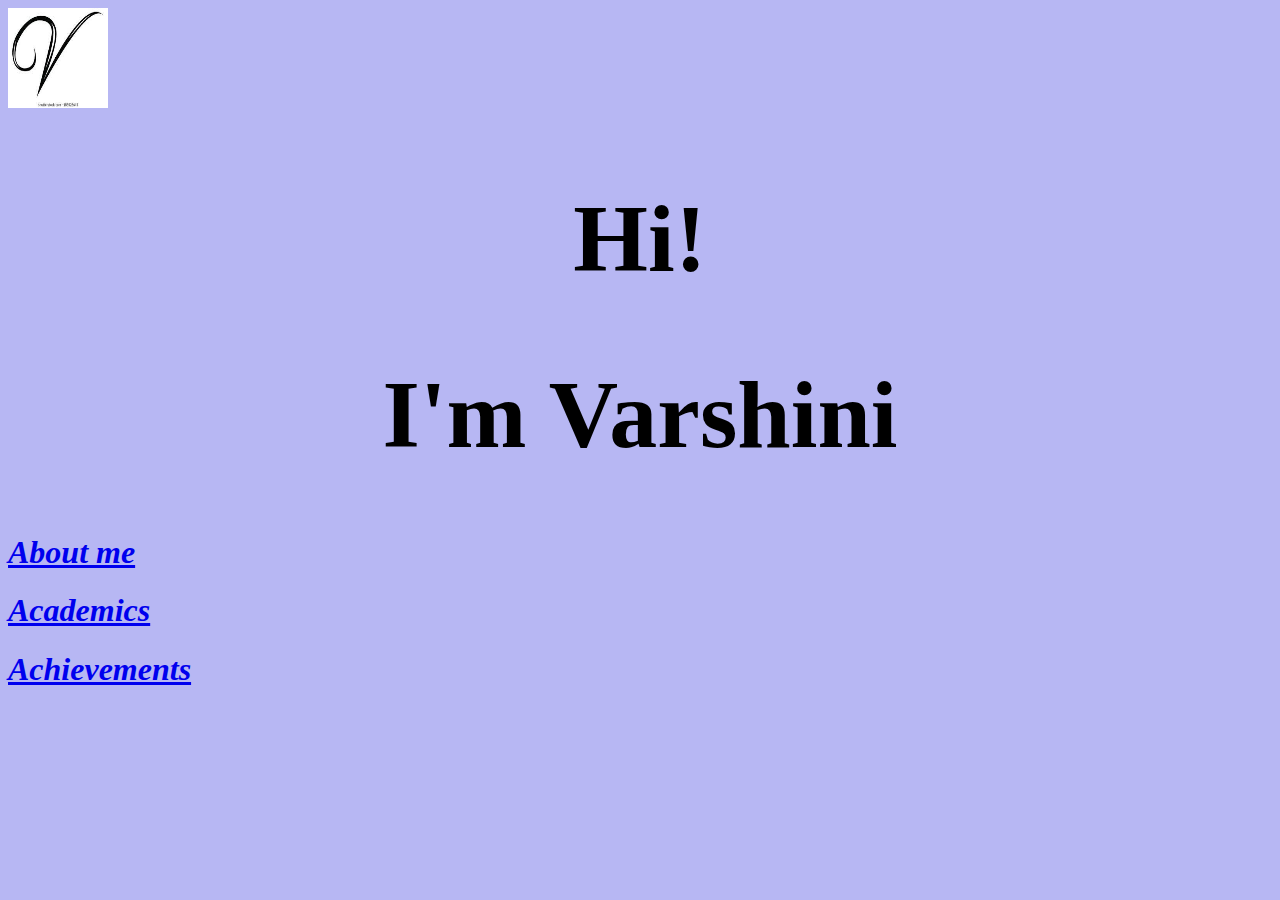
==== index.html @ 213d6dce "Add files via upload" ====
<!DOCTYPE html>
<html>
    <head>
        <title>
         My Portfolio
        </title>
    </head>
    <body style="background-color:rgb(183, 183, 243);">
    <img src="[data-uri]" width=100px height=100px>
    <font face="Times New Roman" size="10" color="black">
    <h1><center>Hi!</center></h1>
    <h1><center>I'm Varshini</center></h1>
    </font>
    <h1><i><a href="./About me.html">About me</a></i></h1>
    <h1><i><a href="./academics.html">Academics</a></i></h1>
    <h1><i><a href="./Achievements.html">Achievements</a></i></h1>
    <p style="text-align:center;"></p>
    
    </body>
</html>
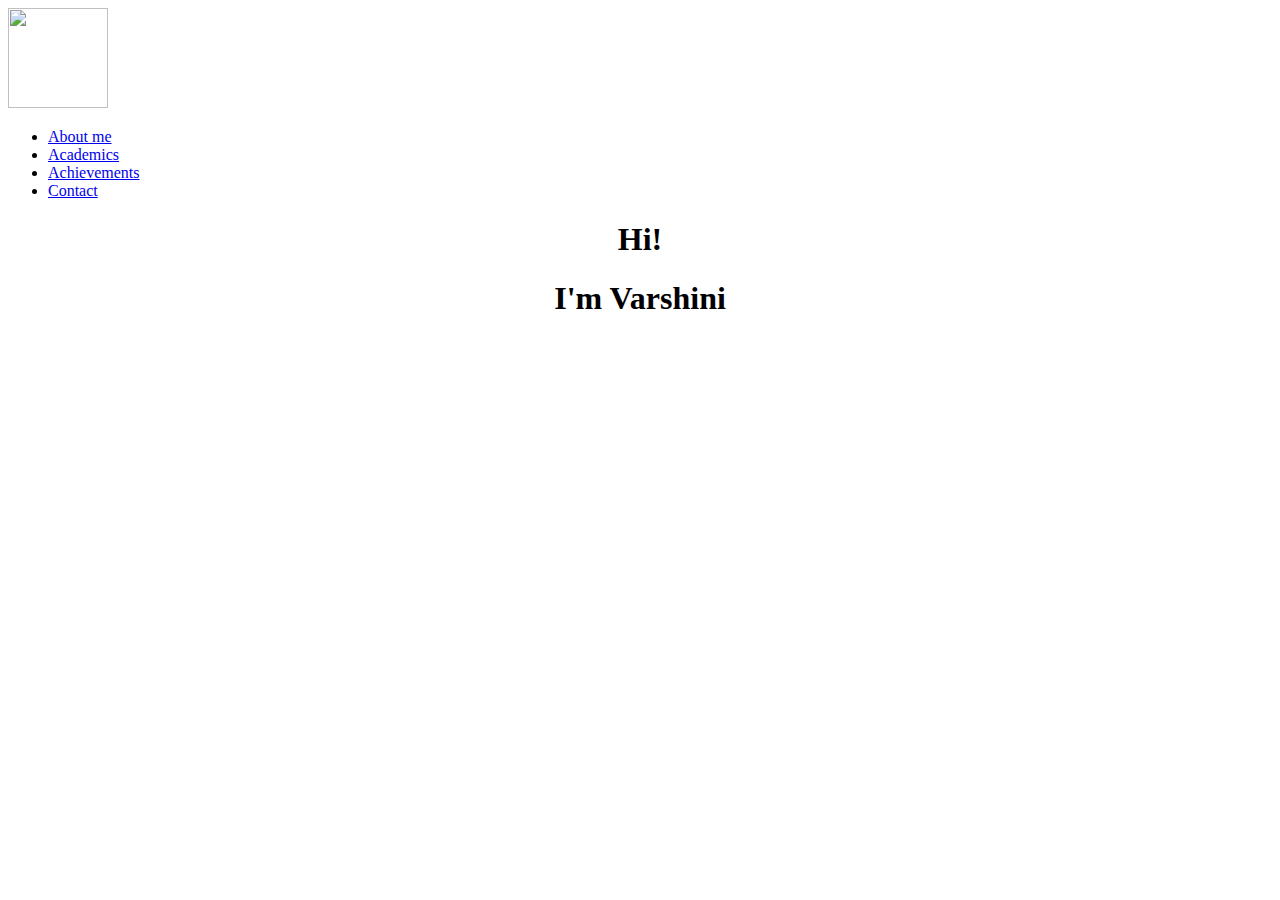
==== commit cddc76d3: "Update index.html" ====
--- a/index.html
+++ b/index.html
@@ -1,20 +1,52 @@
 <!DOCTYPE html>
-<html>
-    <head>
-        <title>
-         My Portfolio
-        </title>
-    </head>
-    <body style="background-color:rgb(183, 183, 243);">
-    <img src="[data-uri]" width=100px height=100px>
-    <font face="Times New Roman" size="10" color="black">
+<html lang="en">
+<head>
+  <meta charset="UTF-8">
+  <meta http-equiv="X-UA-Compatible" content="IE=edge">
+  <meta name="viewport" content="width=device-width, initial-scale=1.0">
+  <title>MyPortfolio</title>
+  <link rel="stylesheet" href="style.css">
+</head>
+<body >
+<section>  
+<div class="header">
+    <div class="logo">
+    <img src="v.jpg"width=100px height=100px>
+    </div>
+    <div class="right-links">
+    <ul>
+    <li><a href="./Aboutme.html">
+        <div class="inner-link">
+            About me
+        </div>
+    </a>
+    </li>    
+    <li><a href="./Academics.html">
+        <div class="inner-link">
+             Academics
+        </div>  
+    </a>
+    </li>
+    <li><a href="./Achievements.html">
+        <div class="inner-link">
+            Achievements
+        </div>
+    </a>
+    </li>
+    <li><a href="./Contact.html">
+        <div class="inner-link">
+             Contact
+        </div>  
+    </a>
+    </li>
+    </ul>
+    </div>
+</div>
+<div class="content">
+    
     <h1><center>Hi!</center></h1>
     <h1><center>I'm Varshini</center></h1>
-    </font>
-    <h1><i><a href="./About me.html">About me</a></i></h1>
-    <h1><i><a href="./academics.html">Academics</a></i></h1>
-    <h1><i><a href="./Achievements.html">Achievements</a></i></h1>
-    <p style="text-align:center;"></p>
-    
-    </body>
+</div>
+</section>    
+</body>
 </html>
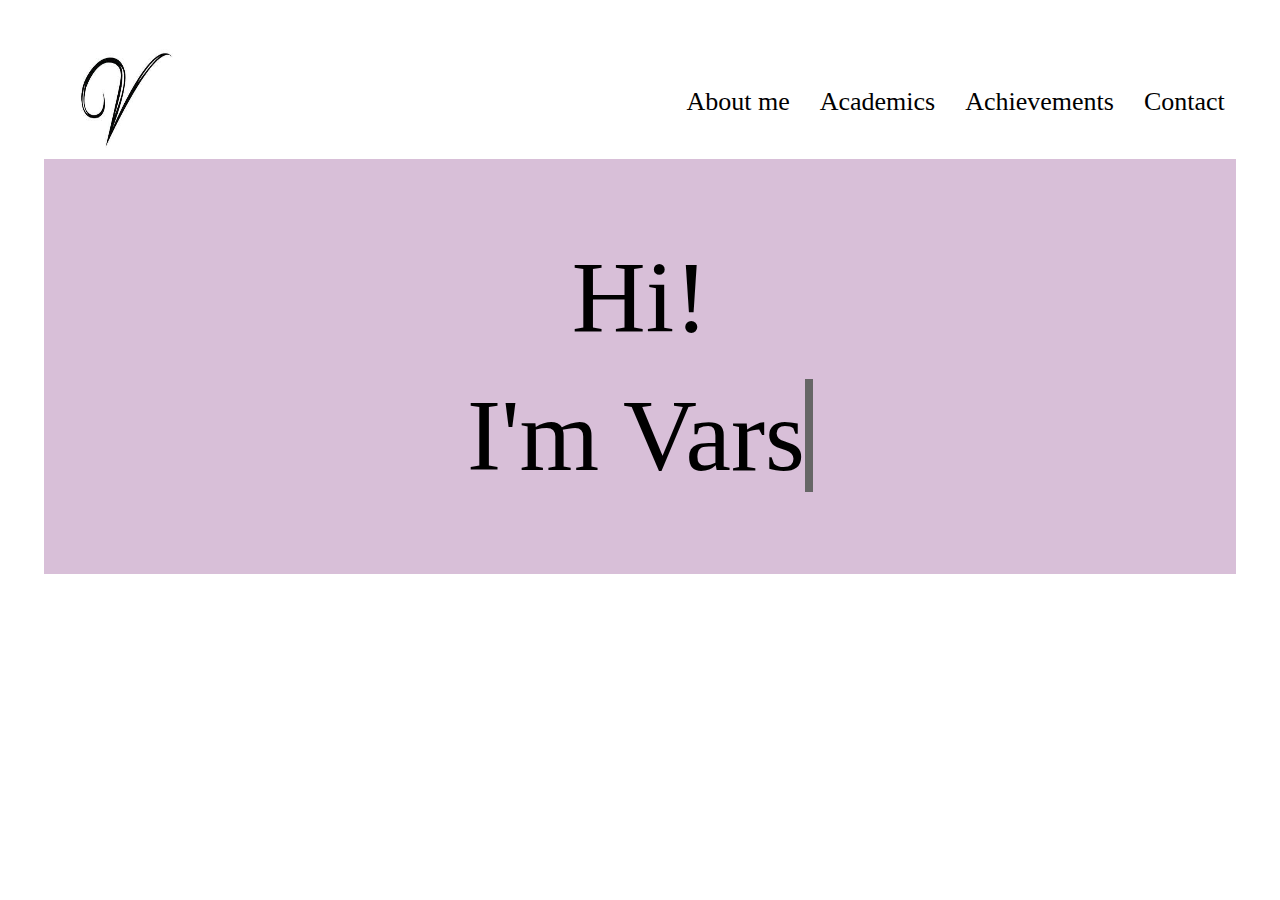
==== commit 0af85571: "Add files via upload" ====
--- a/index.html
+++ b/index.html
@@ -5,48 +5,53 @@
   <meta http-equiv="X-UA-Compatible" content="IE=edge">
   <meta name="viewport" content="width=device-width, initial-scale=1.0">
   <title>MyPortfolio</title>
-  <link rel="stylesheet" href="style.css">
+  <link rel="stylesheet" href="./style.css">
+  <script src="./script.js"></script>
 </head>
-<body >
-<section>  
+<body>
+<section> 
 <div class="header">
     <div class="logo">
-    <img src="v.jpg"width=100px height=100px>
+    <img src="./images/v.jpg"width=100px height=100px>
     </div>
     <div class="right-links">
     <ul>
-    <li><a href="./Aboutme.html">
+    <li><a href="./pages/Aboutme.html">
         <div class="inner-link">
             About me
         </div>
-    </a>
+        </a>
     </li>    
-    <li><a href="./Academics.html">
+    <li><a href="./pages/Academics.html">
         <div class="inner-link">
              Academics
         </div>  
-    </a>
+        </a>
     </li>
-    <li><a href="./Achievements.html">
+    <li><a href="./pages/Achievements.html">
         <div class="inner-link">
             Achievements
         </div>
-    </a>
+        </a>
     </li>
-    <li><a href="./Contact.html">
+    <li><a href="./pages/Contact.html">
         <div class="inner-link">
              Contact
         </div>  
-    </a>
+        </a>
     </li>
     </ul>
     </div>
 </div>
-<div class="content">
-    
-    <h1><center>Hi!</center></h1>
-    <h1><center>I'm Varshini</center></h1>
+<div class="content"> 
+    <h1>Hi!</h1>
+    <h2>I'm
+        <span
+           class="txt-rotate"
+           data-period="2000"
+           data-rotate='["Varshini."]'></span> 
+    </h2>      
 </div>
 </section>    
 </body>
-</html>
+</html>--- a/style.css
+++ b/style.css
@@ -0,0 +1,59 @@
+html,body {
+  font-family: Times, "Times New Roman", Georgia, serif;
+  padding: 1em 1em;
+  font-size: 18px;
+  color:black
+}
+.header  {
+    padding: 0.1%;
+    display:flex;
+    align-items: center;
+    justify-content: space-between;
+  }
+.logo {
+    padding:4px 32px;
+  }
+.content {
+    font-size: 4vmax;
+    text-align: center;
+    padding:5%;
+    font-weight: bold;
+    background-color: thistle;
+  }
+a {
+    font-size: 26px;
+    padding:10px;
+    text-decoration: none;
+  }
+ul {
+    list-style-type:none;
+    display: flex;
+    margin: 0;
+    padding: 10;
+    gap: 10px;
+}
+.inner-link {
+    color:black;
+    padding:10px;
+    transition: 0.1s ease-in;
+}    
+.inner-link:hover {
+    background-color: black;
+    padding:10px;
+    color:white;  
+}
+h1,h2 {
+  font-weight: 100;
+  margin: 0.2em 0;
+  font-size: 2em;
+  color:black;
+}
+.aboutme{
+  text-align: center;
+  font-size: 5;
+}
+.name{
+  text-align: left;
+}
+
+
